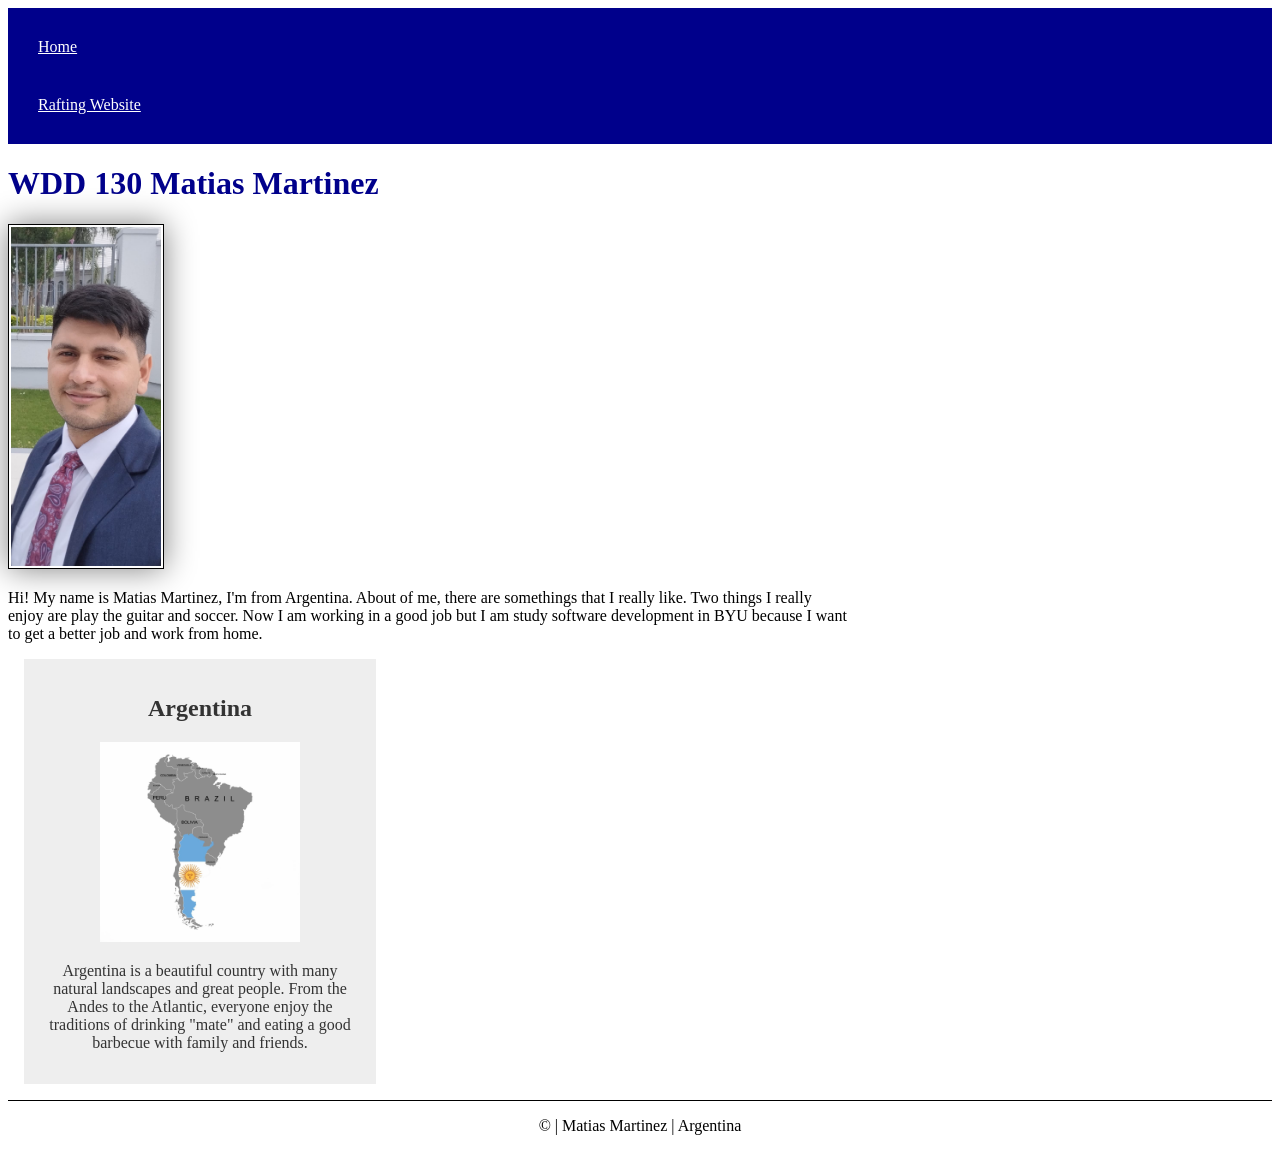
==== index.html @ 84506ef2 "." ====
<!DOCTYPE html>
<html lang="en">

<head>
    <meta charset="UTF-8">
    <meta name="viewport" content="width=device-width, initial-scale=1.0">
    <meta name="description"
      content="Matias Martinez, WDD130, This page is an activity project on the course Web fundamentals, for the certificate Web and computer programming">
    <meta name="author" content="Matias Martinez">
    <title>WDD 130 MATIAS MARTINEZ</title>
    <link rel="stylesheet" href="styles/styles.css">
</head>

<body>
    <header>
        <nav>
            <a href="#">Home</a>
            <a href="wwr/">Rafting Website</a>
        </nav>
    </header>
    <main>
        <h1>WDD 130 Matias Martinez</h1>
        <img src="images/profile.jpg" alt="This is me in the Buenos Aires temple" width="200">
        <p>Hi! My name is Matias Martinez, I'm from Argentina. About of me, there are somethings
            that I really like. Two things I really enjoy are play the guitar and soccer. Now I am
            working in a good job but I am study software development in BYU because I want to get a
            better job and work from home.</p>

    </main>
    <aside>
        <h2>Argentina</h2>
        <img src="images/argentina.jpg" alt="Argentina in the map view">
        <p>Argentina is a beautiful country with many natural landscapes and great people. From the
            Andes to the Atlantic, everyone enjoy the traditions of drinking "mate" and eating a
            good barbecue with family and friends.</p>
    </aside>
    <footer>
        <p>© | Matias Martinez | Argentina</p>
    </footer>
</body>

</html>
---- styles/styles.css ----
nav {
    background-color: darkblue;
    padding: 10px;
}

nav a {
    color: white;
    display: block;
    padding: 20px;
}

h1 {
    color: darkblue;
}

main img {
    width: 150px;
    height: auto;
    border: 1px solid black;
    padding: 2px;
    box-shadow: 0 0 30px gray;
}

p {
    padding: 0;
}

main {
    max-width: 840px;
}

aside {
    width: 20rem;
    margin: 1rem;
    border: 1px solid rgb(0 0 0 / 0.2, );
    padding: 1rem;
    background-color: #eee;
    color: #333;
    text-align: center;
}

aside img {
    width: 200px;
    height: auto;
}

footer {
    margin-top: 15px;
    border-top: 1px solid #000;
    text-align: center;
}
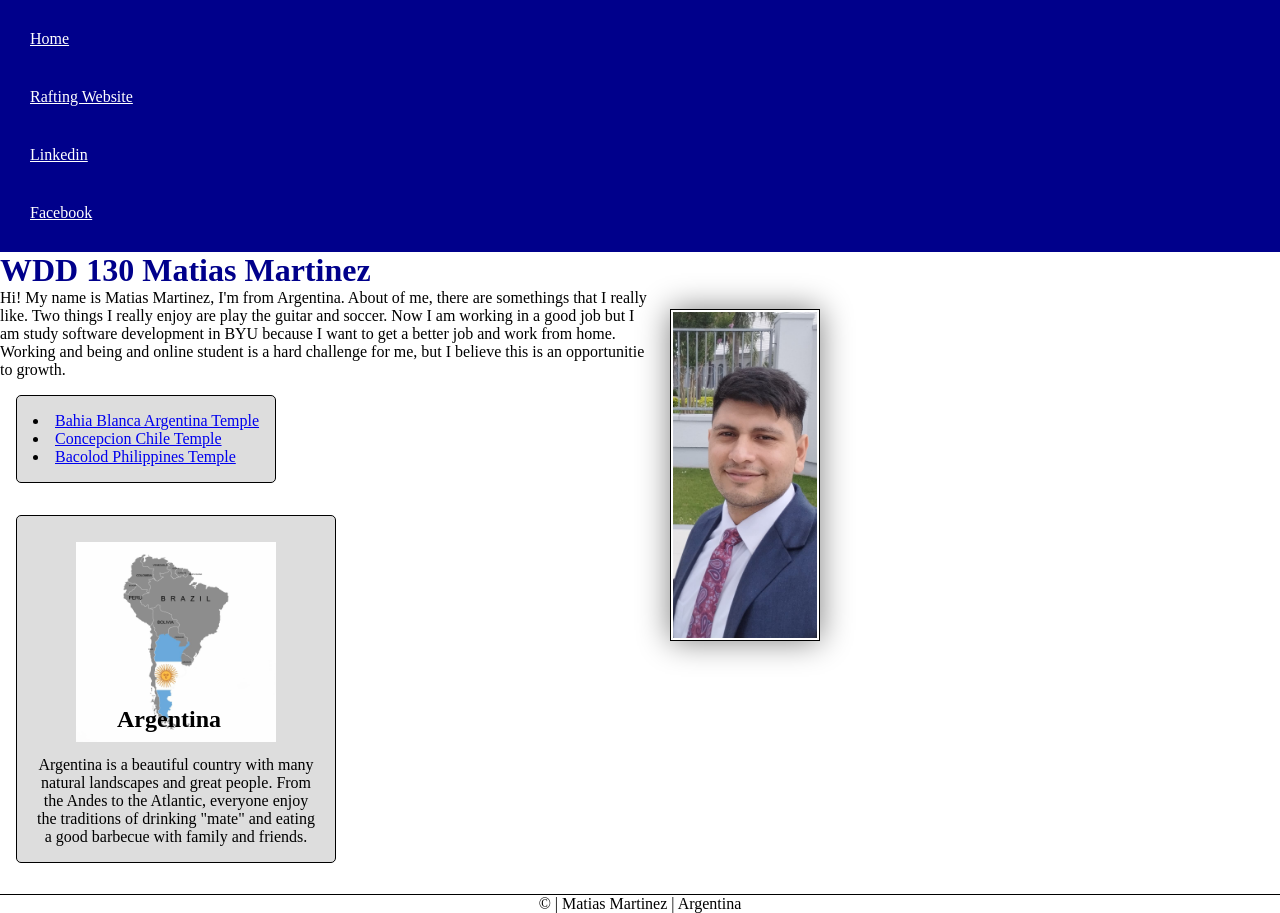
==== commit da2bf1a6: "." ====
--- a/index.html
+++ b/index.html
@@ -4,10 +4,11 @@
 <head>
     <meta charset="UTF-8">
     <meta name="viewport" content="width=device-width, initial-scale=1.0">
+    <title>WDD 130 MATIAS MARTINEZ</title>
     <meta name="description"
-      content="Matias Martinez, WDD130, This page is an activity project on the course Web fundamentals, for the certificate Web and computer programming">
+      content="Matias Martinez, WDD130, This page is an activity project on the course Web fundamental">
     <meta name="author" content="Matias Martinez">
-    <title>WDD 130 MATIAS MARTINEZ</title>
+
     <link rel="stylesheet" href="styles/styles.css">
 </head>
 
@@ -16,6 +17,8 @@
         <nav>
             <a href="#">Home</a>
             <a href="wwr/">Rafting Website</a>
+            <a href="https://linkedin.com." target="_blank">Linkedin</a>
+            <a href="https://facebook.com." target="_blank">Facebook</a>
         </nav>
     </header>
     <main>
@@ -24,10 +27,21 @@
         <p>Hi! My name is Matias Martinez, I'm from Argentina. About of me, there are somethings
             that I really like. Two things I really enjoy are play the guitar and soccer. Now I am
             working in a good job but I am study software development in BYU because I want to get a
-            better job and work from home.</p>
+            better job and work from home. Working and being and online student is a hard challenge
+            for me, but I believe this
+            is an opportunitie to growth. </p>
+        <ul class="box">
+            <li><a href="https://churchofjesuschristtemples.org/bahia-blanca-argentina-temple/"
+                  target="_blank">Bahia Blanca Argentina Temple</a></li>
+            <li><a href="https://churchofjesuschristtemples.org/concepcion-chile-temple/"
+                  target="_blank">Concepcion Chile Temple</a>
+            </li>
+            <li><a href="https://churchofjesuschristtemples.org/bacolod-philippines-temple/"
+                  target="_blank">Bacolod Philippines Temple</a></li>
 
+        </ul>
     </main>
-    <aside>
+    <aside class="box">
         <h2>Argentina</h2>
         <img src="images/argentina.jpg" alt="Argentina in the map view">
         <p>Argentina is a beautiful country with many natural landscapes and great people. From the
--- a/styles/styles.css
+++ b/styles/styles.css
@@ -1,5 +1,18 @@
+* {
+    margin: 0;
+    padding: 0;
+    box-sizing: border-box;
+}
+
+:root {
+    --primary-color: darkblue;
+    --border-color: black;
+    --secondary-color: #ddd;
+
+}
+
 nav {
-    background-color: darkblue;
+    background-color: var(--primary-color);
     padding: 10px;
 }
 
@@ -10,13 +23,13 @@
 }
 
 h1 {
-    color: darkblue;
+    color: var(--primary-color);
 }
 
 main img {
     width: 150px;
     height: auto;
-    border: 1px solid black;
+    border: 1px solid var(--border-color);
     padding: 2px;
     box-shadow: 0 0 30px gray;
 }
@@ -29,23 +42,60 @@
     max-width: 840px;
 }
 
+main img {
+    margin: 20px;
+    float: right;
+    clear: left;
+}
+
+main ul {
+
+    margin: 10px auto;
+    border: 1px solid var(--border-color);
+    border-radius: 5px;
+    padding: 10px;
+    list-style-position: inside;
+}
+
 aside {
     width: 20rem;
     margin: 1rem;
-    border: 1px solid rgb(0 0 0 / 0.2, );
+    border: 1px solid var(--border-color);
+    border-radius: 5px;
     padding: 1rem;
     background-color: #eee;
-    color: #333;
+    color: var(--secondary-color);
     text-align: center;
+    position: relative;
+    clear: left;
+}
+
+aside h2 {
+    position: absolute;
+    top: 190px;
+    left: 100px;
+
 }
 
 aside img {
     width: 200px;
     height: auto;
+    margin: 10px auto;
+
 }
 
 footer {
     margin-top: 15px;
     border-top: 1px solid #000;
     text-align: center;
+}
+
+/* Class selectors */
+.box {
+    margin: 1rem;
+    border: 1px solid;
+    padding: 1rem;
+    background-color: #ddd;
+    color: #000;
+    display: inline-block;
 }
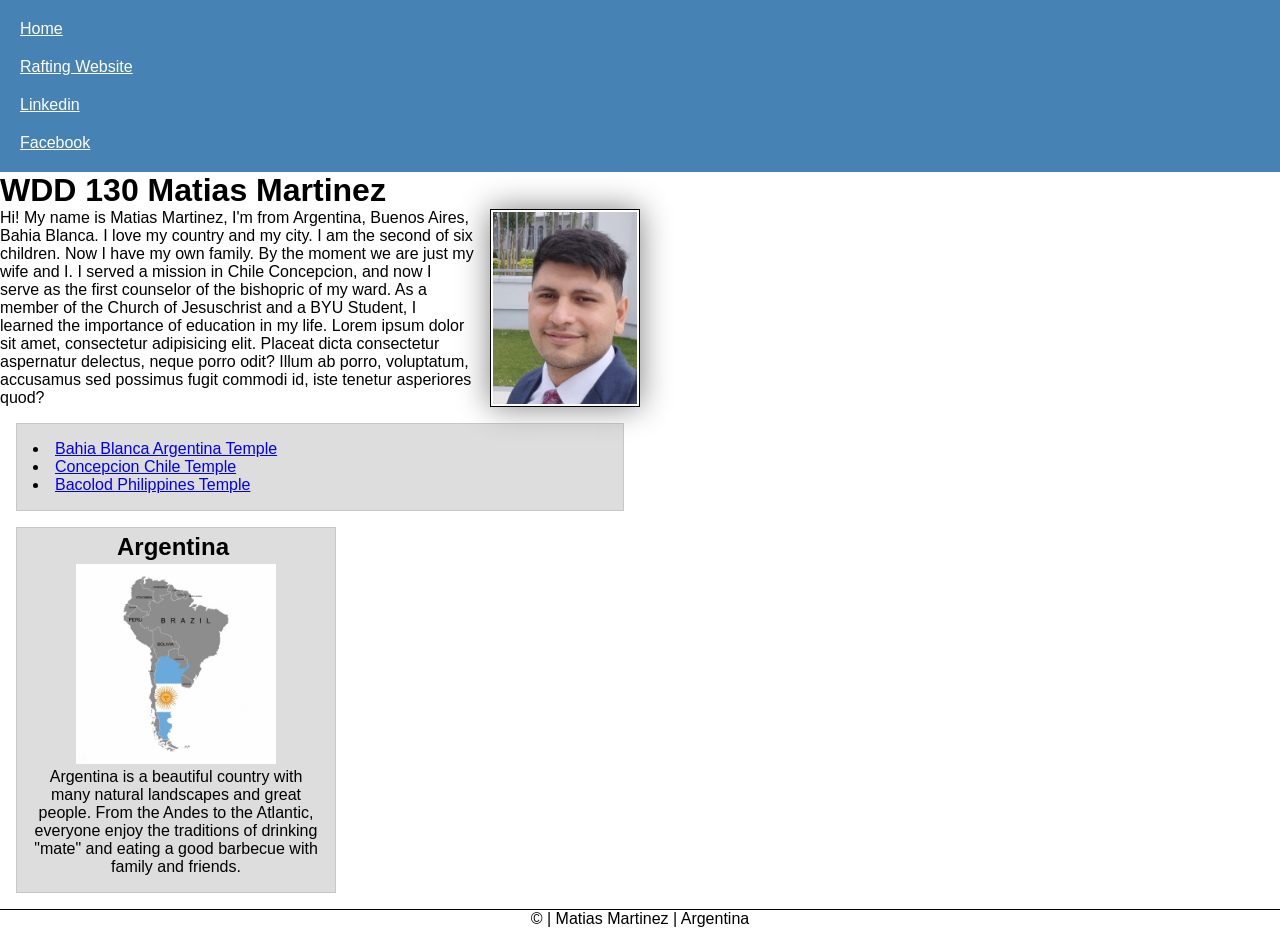
==== commit c6291982: "." ====
--- a/index.html
+++ b/index.html
@@ -24,12 +24,17 @@
     <main>
         <h1>WDD 130 Matias Martinez</h1>
         <img src="images/profile.jpg" alt="This is me in the Buenos Aires temple" width="200">
-        <p>Hi! My name is Matias Martinez, I'm from Argentina. About of me, there are somethings
-            that I really like. Two things I really enjoy are play the guitar and soccer. Now I am
-            working in a good job but I am study software development in BYU because I want to get a
-            better job and work from home. Working and being and online student is a hard challenge
-            for me, but I believe this
-            is an opportunitie to growth. </p>
+        <p>Hi! My name is Matias Martinez, I'm from Argentina, Buenos Aires, Bahia Blanca.
+            I love my country and my city. I am the second of six children. Now I have my own
+            family.
+            By the moment we are just my wife and I. I served a mission in Chile Concepcion, and now
+            I serve as the first counselor of the bishopric of my ward.
+            As a member of the Church of Jesuschrist and a BYU Student, I learned the importance of
+            education in my life.
+            Lorem ipsum dolor sit amet, consectetur adipisicing elit. Placeat dicta consectetur
+            aspernatur delectus, neque porro odit? Illum ab porro, voluptatum, accusamus sed
+            possimus fugit commodi id, iste tenetur asperiores quod?
+        </p>
         <ul class="box">
             <li><a href="https://churchofjesuschristtemples.org/bahia-blanca-argentina-temple/"
                   target="_blank">Bahia Blanca Argentina Temple</a></li>
--- a/styles/styles.css
+++ b/styles/styles.css
@@ -4,8 +4,13 @@
     box-sizing: border-box;
 }
 
+body {
+    font-size: 16px;
+    font-family: Arial, Helvetica, sans-serif;
+}
+
 :root {
-    --primary-color: darkblue;
+    --primary-color: steelblue;
     --border-color: black;
     --secondary-color: #ddd;
 
@@ -19,11 +24,11 @@
 nav a {
     color: white;
     display: block;
-    padding: 20px;
+    padding: 10px;
 }
 
-h1 {
-    color: var(--primary-color);
+main {
+    max-width: 640px;
 }
 
 main img {
@@ -32,56 +37,30 @@
     border: 1px solid var(--border-color);
     padding: 2px;
     box-shadow: 0 0 30px gray;
-}
-
-p {
-    padding: 0;
-}
-
-main {
-    max-width: 840px;
-}
-
-main img {
-    margin: 20px;
     float: right;
-    clear: left;
+    margin: 0 0 1rem 1rem;
 }
 
 main ul {
-
-    margin: 10px auto;
-    border: 1px solid var(--border-color);
-    border-radius: 5px;
-    padding: 10px;
     list-style-position: inside;
 }
 
 aside {
     width: 20rem;
-    margin: 1rem;
-    border: 1px solid var(--border-color);
-    border-radius: 5px;
-    padding: 1rem;
-    background-color: #eee;
-    color: var(--secondary-color);
     text-align: center;
     position: relative;
-    clear: left;
-}
-
-aside h2 {
-    position: absolute;
-    top: 190px;
-    left: 100px;
-
 }
 
 aside img {
     width: 200px;
     height: auto;
-    margin: 10px auto;
+    padding-top: 20px;
+}
 
+aside h2 {
+    position: absolute;
+    top: 5px;
+    left: 100px;
 }
 
 footer {
@@ -91,11 +70,11 @@
 }
 
 /* Class selectors */
+
 .box {
     margin: 1rem;
-    border: 1px solid;
+    border: 1px solid rgba(0, 0, 0, .1);
     padding: 1rem;
-    background-color: #ddd;
+    background-color: var(--secondary-color);
     color: #000;
-    display: inline-block;
 }
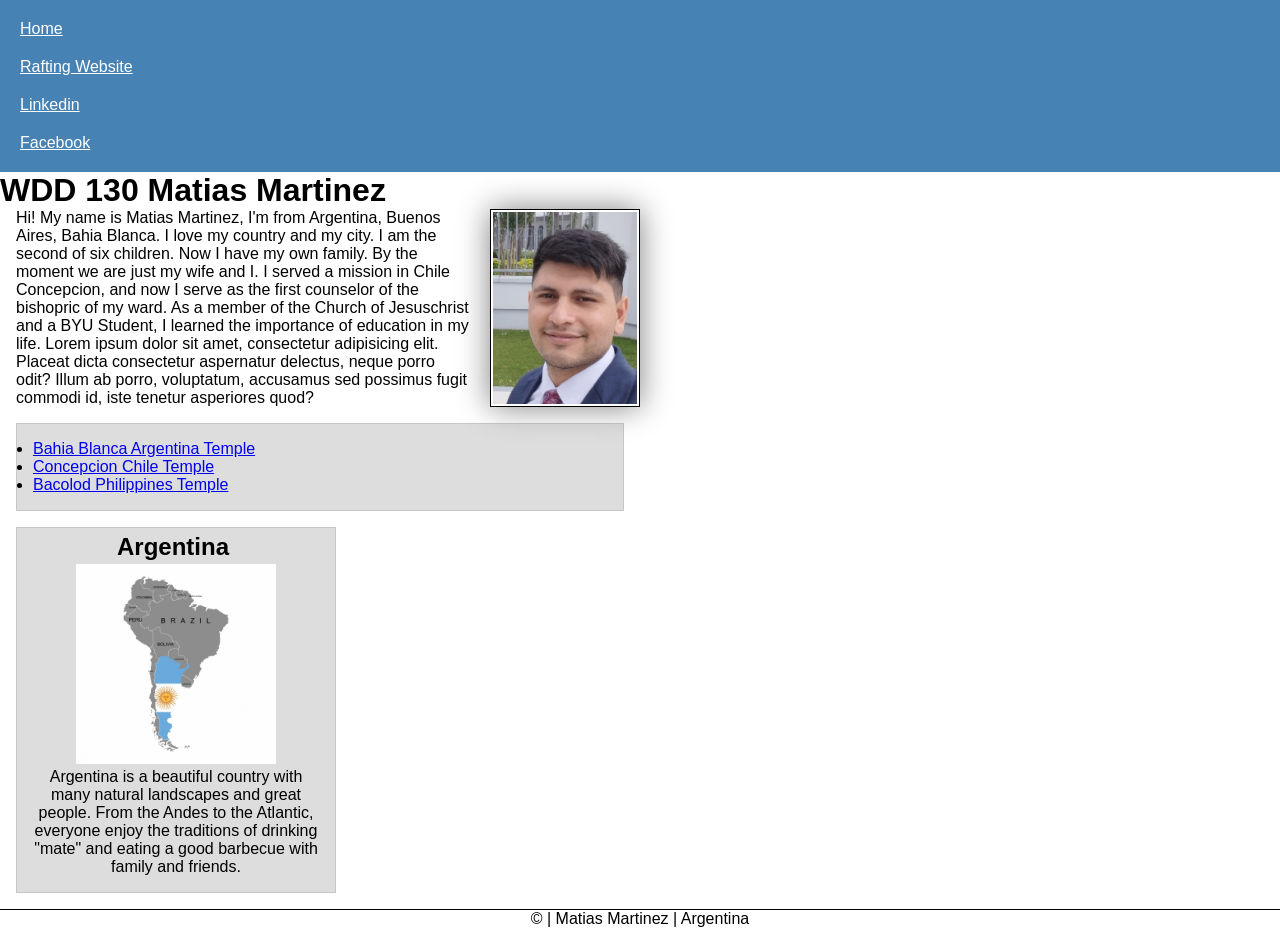
==== commit 94c8d181: "." ====
--- a/index.html
+++ b/index.html
@@ -24,7 +24,8 @@
     <main>
         <h1>WDD 130 Matias Martinez</h1>
         <img src="images/profile.jpg" alt="This is me in the Buenos Aires temple" width="200">
-        <p>Hi! My name is Matias Martinez, I'm from Argentina, Buenos Aires, Bahia Blanca.
+        <p class="indent">Hi! My name is Matias Martinez, I'm from Argentina, Buenos Aires, Bahia
+            Blanca.
             I love my country and my city. I am the second of six children. Now I have my own
             family.
             By the moment we are just my wife and I. I served a mission in Chile Concepcion, and now
@@ -35,7 +36,7 @@
             aspernatur delectus, neque porro odit? Illum ab porro, voluptatum, accusamus sed
             possimus fugit commodi id, iste tenetur asperiores quod?
         </p>
-        <ul class="box">
+        <ul class="box indent">
             <li><a href="https://churchofjesuschristtemples.org/bahia-blanca-argentina-temple/"
                   target="_blank">Bahia Blanca Argentina Temple</a></li>
             <li><a href="https://churchofjesuschristtemples.org/concepcion-chile-temple/"
--- a/styles/styles.css
+++ b/styles/styles.css
@@ -41,10 +41,6 @@
     margin: 0 0 1rem 1rem;
 }
 
-main ul {
-    list-style-position: inside;
-}
-
 aside {
     width: 20rem;
     text-align: center;
@@ -77,4 +73,8 @@
     padding: 1rem;
     background-color: var(--secondary-color);
     color: #000;
+}
+
+.indent {
+    margin-left: 1rem;
 }
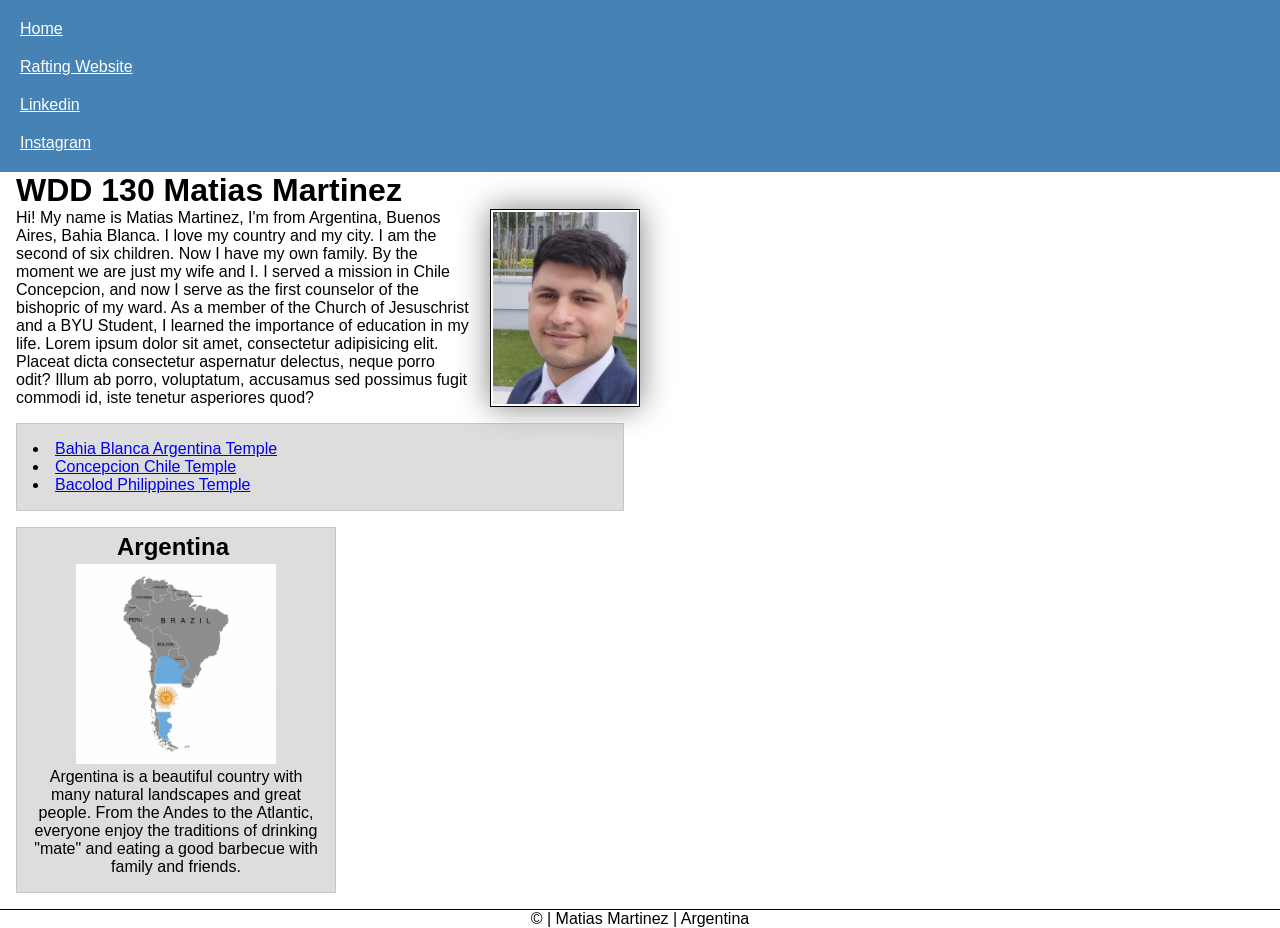
==== commit 76519475: "." ====
--- a/index.html
+++ b/index.html
@@ -17,20 +17,25 @@
         <nav>
             <a href="#">Home</a>
             <a href="wwr/">Rafting Website</a>
-            <a href="https://linkedin.com." target="_blank">Linkedin</a>
-            <a href="https://facebook.com." target="_blank">Facebook</a>
+            <a href="https://www.linkedin.com/in/matias-martinez-689a3a234/"
+              target="_blank">Linkedin</a>
+            <a href="https://www.instagram.com/matias.damian.martinez/"
+              target="_blank">Instagram</a>
         </nav>
     </header>
     <main>
-        <h1>WDD 130 Matias Martinez</h1>
-        <img src="images/profile.jpg" alt="This is me in the Buenos Aires temple" width="200">
-        <p class="indent">Hi! My name is Matias Martinez, I'm from Argentina, Buenos Aires, Bahia
+        <h1 class="indent">WDD 130 Matias Martinez</h1>
+        <img src=" images/profile.jpg" alt="This is me in the Buenos Aires temple" width="200">
+        <p class="indent">Hi! My name is Matias Martinez, I'm from Argentina, Buenos Aires,
+            Bahia
             Blanca.
             I love my country and my city. I am the second of six children. Now I have my own
             family.
-            By the moment we are just my wife and I. I served a mission in Chile Concepcion, and now
+            By the moment we are just my wife and I. I served a mission in Chile Concepcion, and
+            now
             I serve as the first counselor of the bishopric of my ward.
-            As a member of the Church of Jesuschrist and a BYU Student, I learned the importance of
+            As a member of the Church of Jesuschrist and a BYU Student, I learned the importance
+            of
             education in my life.
             Lorem ipsum dolor sit amet, consectetur adipisicing elit. Placeat dicta consectetur
             aspernatur delectus, neque porro odit? Illum ab porro, voluptatum, accusamus sed
--- a/styles/styles.css
+++ b/styles/styles.css
@@ -41,6 +41,10 @@
     margin: 0 0 1rem 1rem;
 }
 
+main ul {
+    list-style-position: inside;
+}
+
 aside {
     width: 20rem;
     text-align: center;
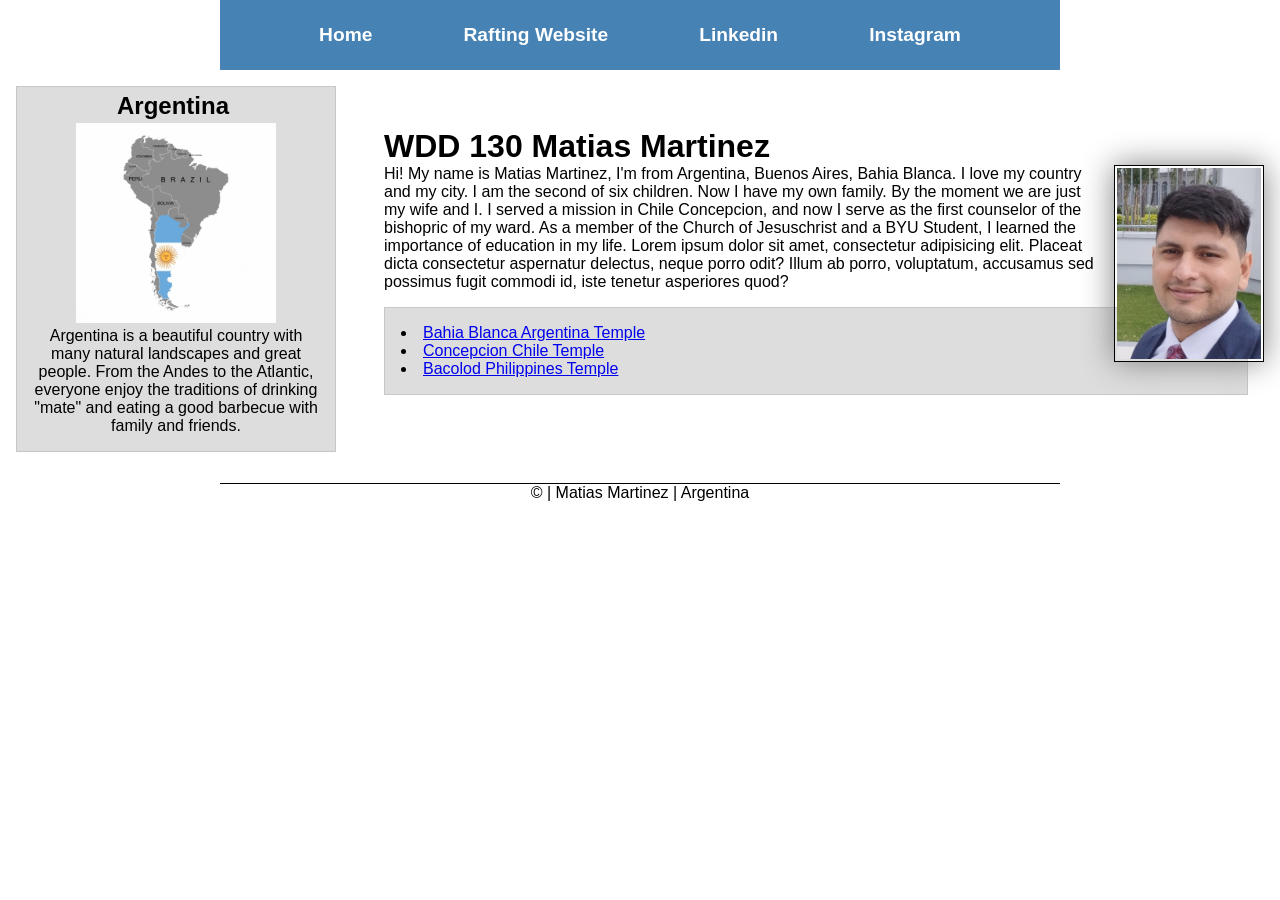
==== commit ed948a06: "." ====
--- a/index.html
+++ b/index.html
@@ -23,42 +23,45 @@
               target="_blank">Instagram</a>
         </nav>
     </header>
-    <main>
-        <h1 class="indent">WDD 130 Matias Martinez</h1>
-        <img src=" images/profile.jpg" alt="This is me in the Buenos Aires temple" width="200">
-        <p class="indent">Hi! My name is Matias Martinez, I'm from Argentina, Buenos Aires,
-            Bahia
-            Blanca.
-            I love my country and my city. I am the second of six children. Now I have my own
-            family.
-            By the moment we are just my wife and I. I served a mission in Chile Concepcion, and
-            now
-            I serve as the first counselor of the bishopric of my ward.
-            As a member of the Church of Jesuschrist and a BYU Student, I learned the importance
-            of
-            education in my life.
-            Lorem ipsum dolor sit amet, consectetur adipisicing elit. Placeat dicta consectetur
-            aspernatur delectus, neque porro odit? Illum ab porro, voluptatum, accusamus sed
-            possimus fugit commodi id, iste tenetur asperiores quod?
-        </p>
-        <ul class="box indent">
-            <li><a href="https://churchofjesuschristtemples.org/bahia-blanca-argentina-temple/"
-                  target="_blank">Bahia Blanca Argentina Temple</a></li>
-            <li><a href="https://churchofjesuschristtemples.org/concepcion-chile-temple/"
-                  target="_blank">Concepcion Chile Temple</a>
-            </li>
-            <li><a href="https://churchofjesuschristtemples.org/bacolod-philippines-temple/"
-                  target="_blank">Bacolod Philippines Temple</a></li>
+    <div class="grid">
+        <main>
+            <h1 class="indent">WDD 130 Matias Martinez</h1>
+            <img src=" images/profile.jpg" alt="This is me in the Buenos Aires temple" width="200">
+            <p class="indent">Hi! My name is Matias Martinez, I'm from Argentina, Buenos Aires,
+                Bahia
+                Blanca.
+                I love my country and my city. I am the second of six children. Now I have my own
+                family.
+                By the moment we are just my wife and I. I served a mission in Chile Concepcion, and
+                now
+                I serve as the first counselor of the bishopric of my ward.
+                As a member of the Church of Jesuschrist and a BYU Student, I learned the importance
+                of
+                education in my life.
+                Lorem ipsum dolor sit amet, consectetur adipisicing elit. Placeat dicta consectetur
+                aspernatur delectus, neque porro odit? Illum ab porro, voluptatum, accusamus sed
+                possimus fugit commodi id, iste tenetur asperiores quod?
+            </p>
+            <ul class="box indent">
+                <li><a href="https://churchofjesuschristtemples.org/bahia-blanca-argentina-temple/"
+                      target="_blank">Bahia Blanca Argentina Temple</a></li>
+                <li><a href="https://churchofjesuschristtemples.org/concepcion-chile-temple/"
+                      target="_blank">Concepcion Chile Temple</a>
+                </li>
+                <li><a href="https://churchofjesuschristtemples.org/bacolod-philippines-temple/"
+                      target="_blank">Bacolod Philippines Temple</a></li>
 
-        </ul>
-    </main>
-    <aside class="box">
-        <h2>Argentina</h2>
-        <img src="images/argentina.jpg" alt="Argentina in the map view">
-        <p>Argentina is a beautiful country with many natural landscapes and great people. From the
-            Andes to the Atlantic, everyone enjoy the traditions of drinking "mate" and eating a
-            good barbecue with family and friends.</p>
-    </aside>
+            </ul>
+        </main>
+        <aside class="box">
+            <h2>Argentina</h2>
+            <img src="images/argentina.jpg" alt="Argentina in the map view">
+            <p>Argentina is a beautiful country with many natural landscapes and great people. From
+                the
+                Andes to the Atlantic, everyone enjoy the traditions of drinking "mate" and eating a
+                good barbecue with family and friends.</p>
+        </aside>
+    </div>
     <footer>
         <p>© | Matias Martinez | Argentina</p>
     </footer>
--- a/styles/styles.css
+++ b/styles/styles.css
@@ -17,18 +17,20 @@
 }
 
 nav {
-    background-color: var(--primary-color);
-    padding: 10px;
+    background-color: steelblue;
+    padding: 1rem;
+    display: flex;
+    justify-content: space-evenly;
+    align-items: center;
 }
 
 nav a {
-    color: white;
     display: block;
-    padding: 10px;
-}
-
-main {
-    max-width: 640px;
+    padding: 0.5rem;
+    text-decoration: none;
+    font-size: 1.2rem;
+    font-weight: 700;
+    color: #fff;
 }
 
 main img {
@@ -63,6 +65,12 @@
     left: 100px;
 }
 
+header,
+footer {
+    max-width: 840px;
+    margin: 0 auto;
+}
+
 footer {
     margin-top: 15px;
     border-top: 1px solid #000;
@@ -81,4 +89,21 @@
 
 .indent {
     margin-left: 1rem;
+}
+
+.grid {
+    display: grid;
+    align-items: center;
+}
+
+main {
+    grid-column: 2/3;
+    margin: 1rem;
+}
+
+aside {
+    width: 20rem;
+    position: relative;
+    grid-column: 1/2;
+    grid-row: 1/2;
 }
